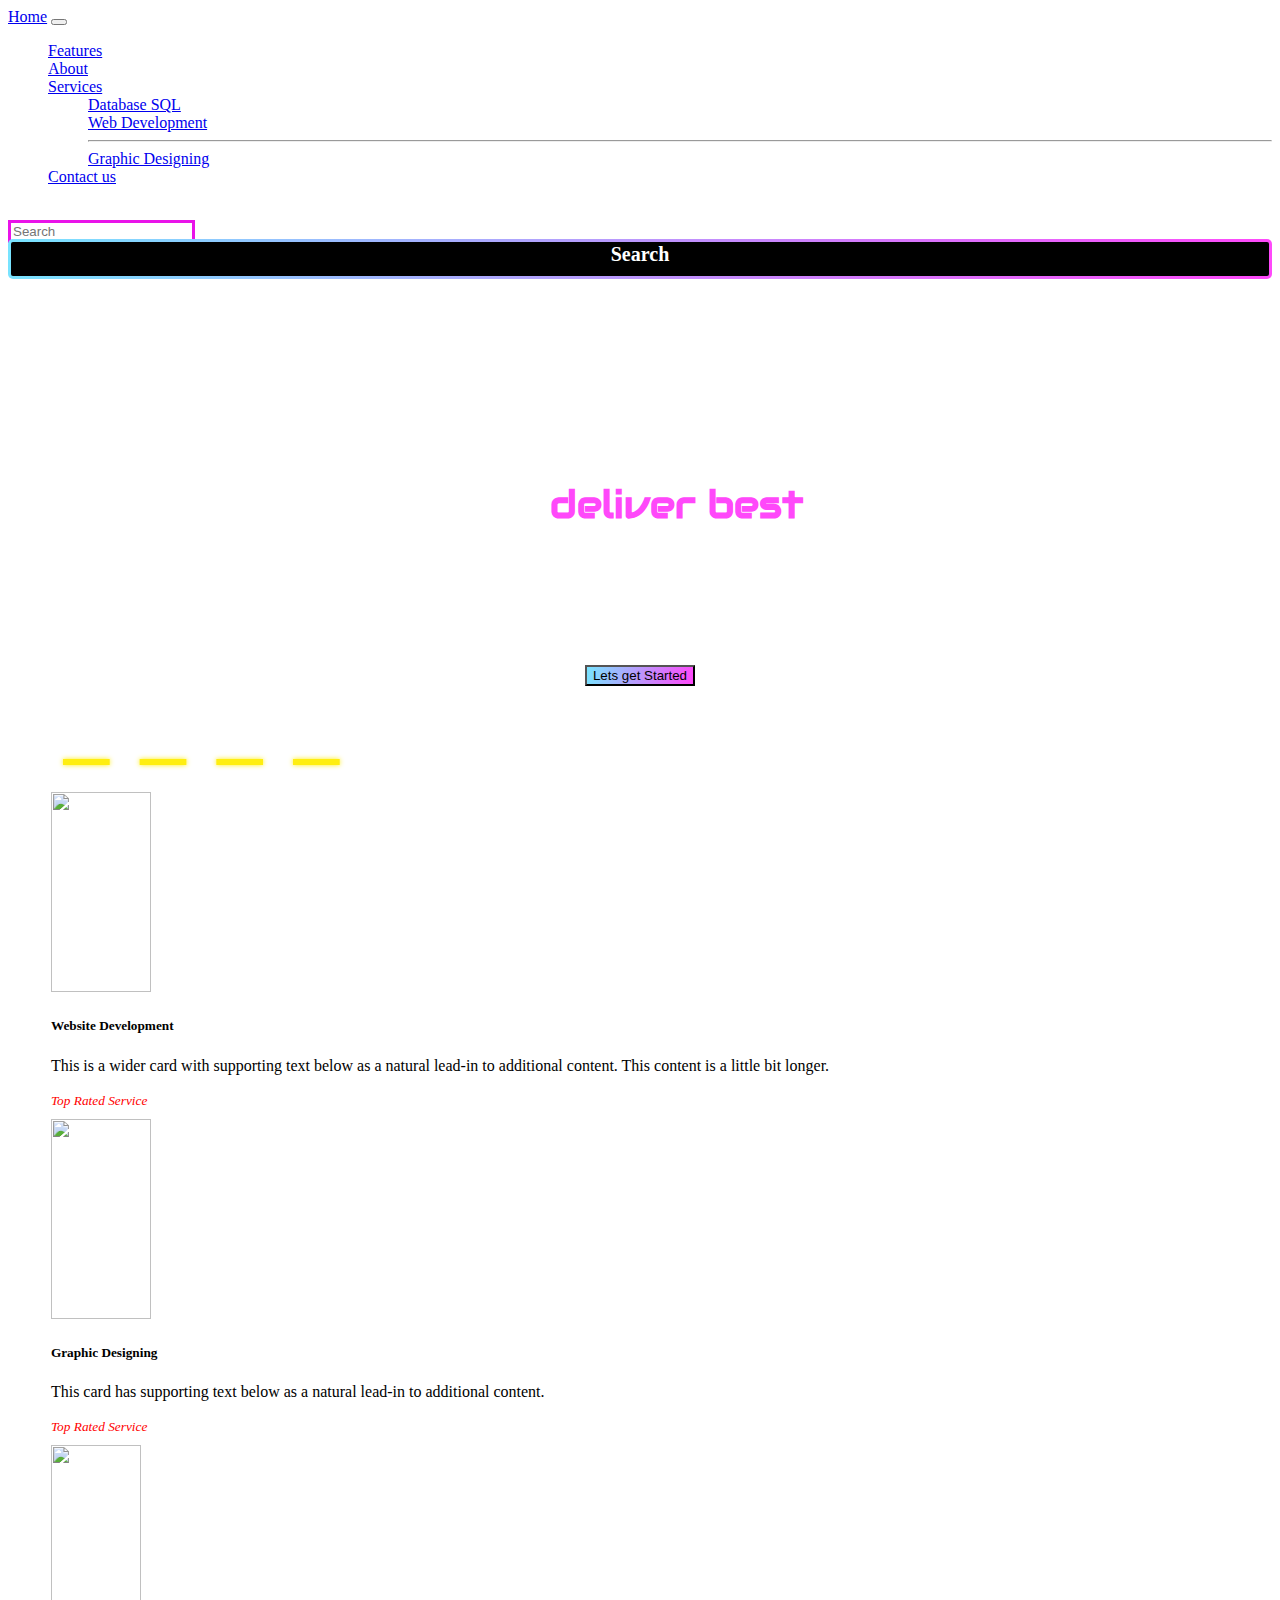
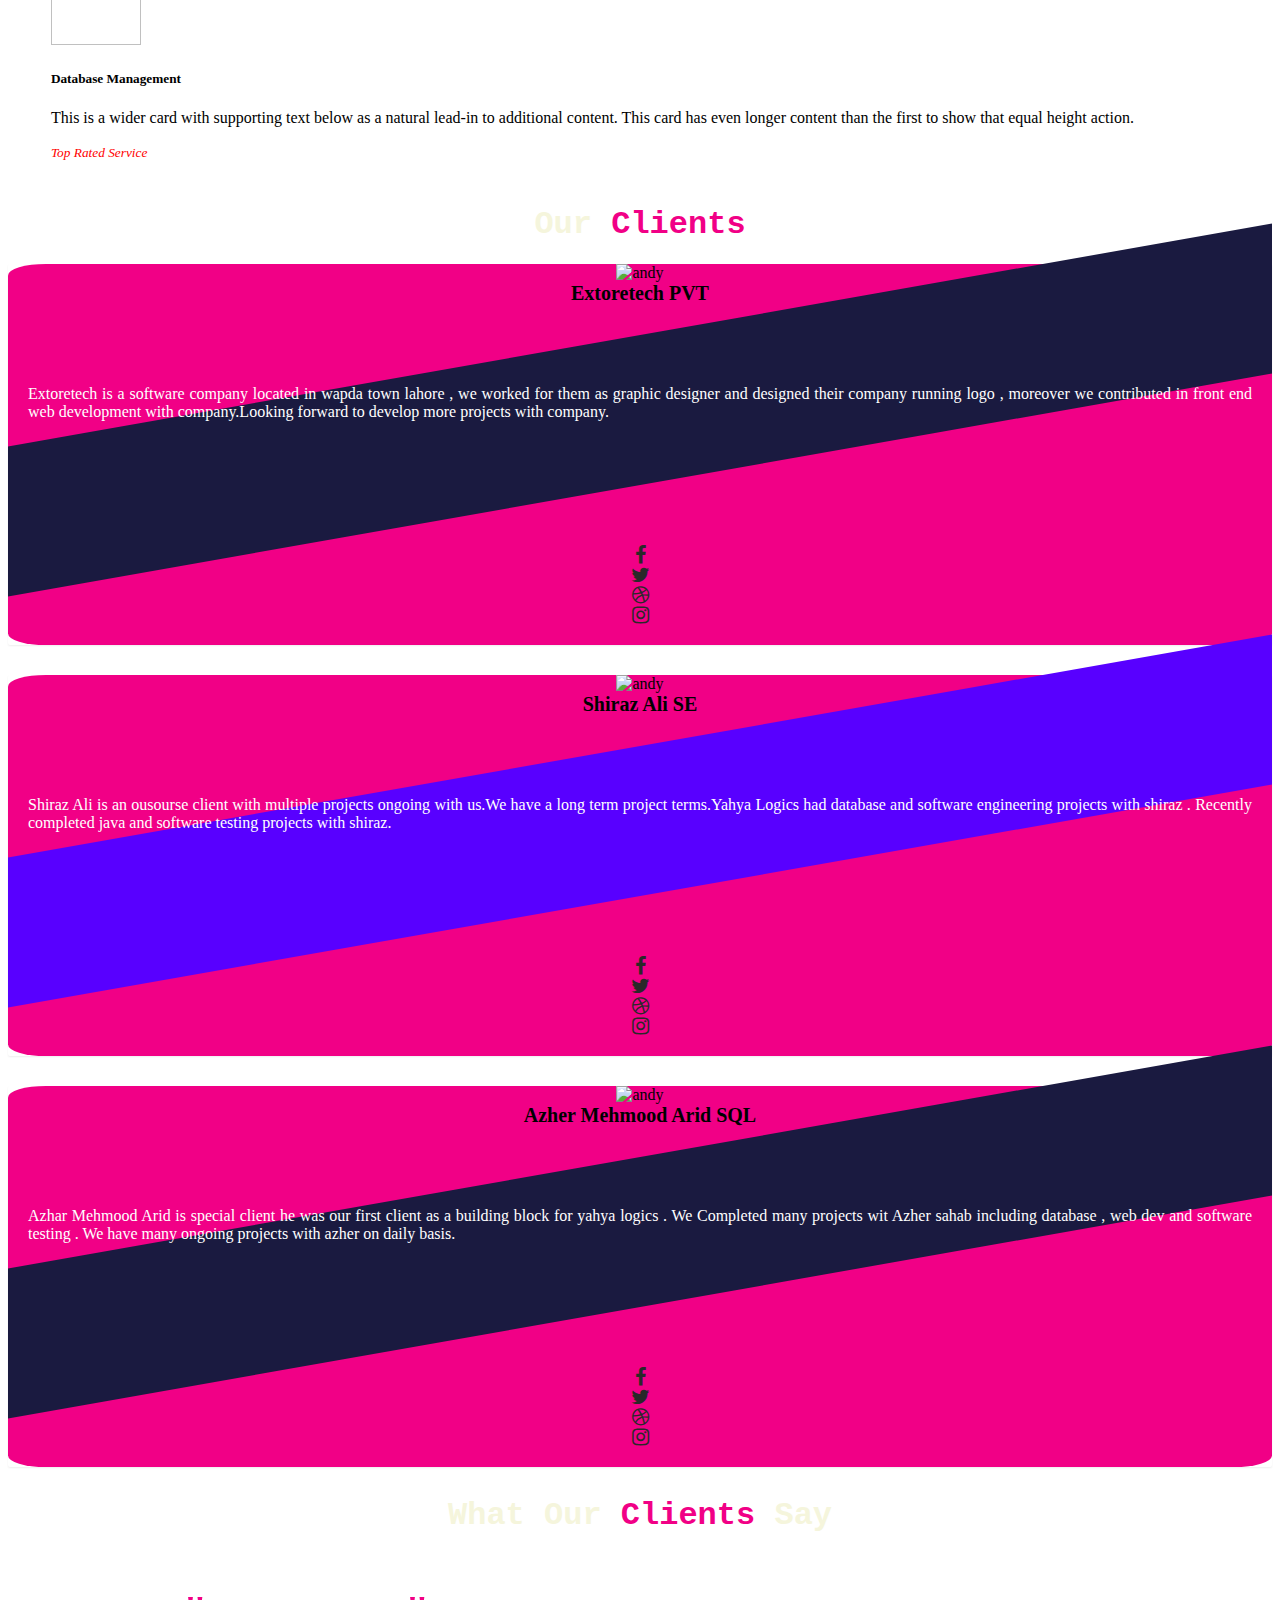
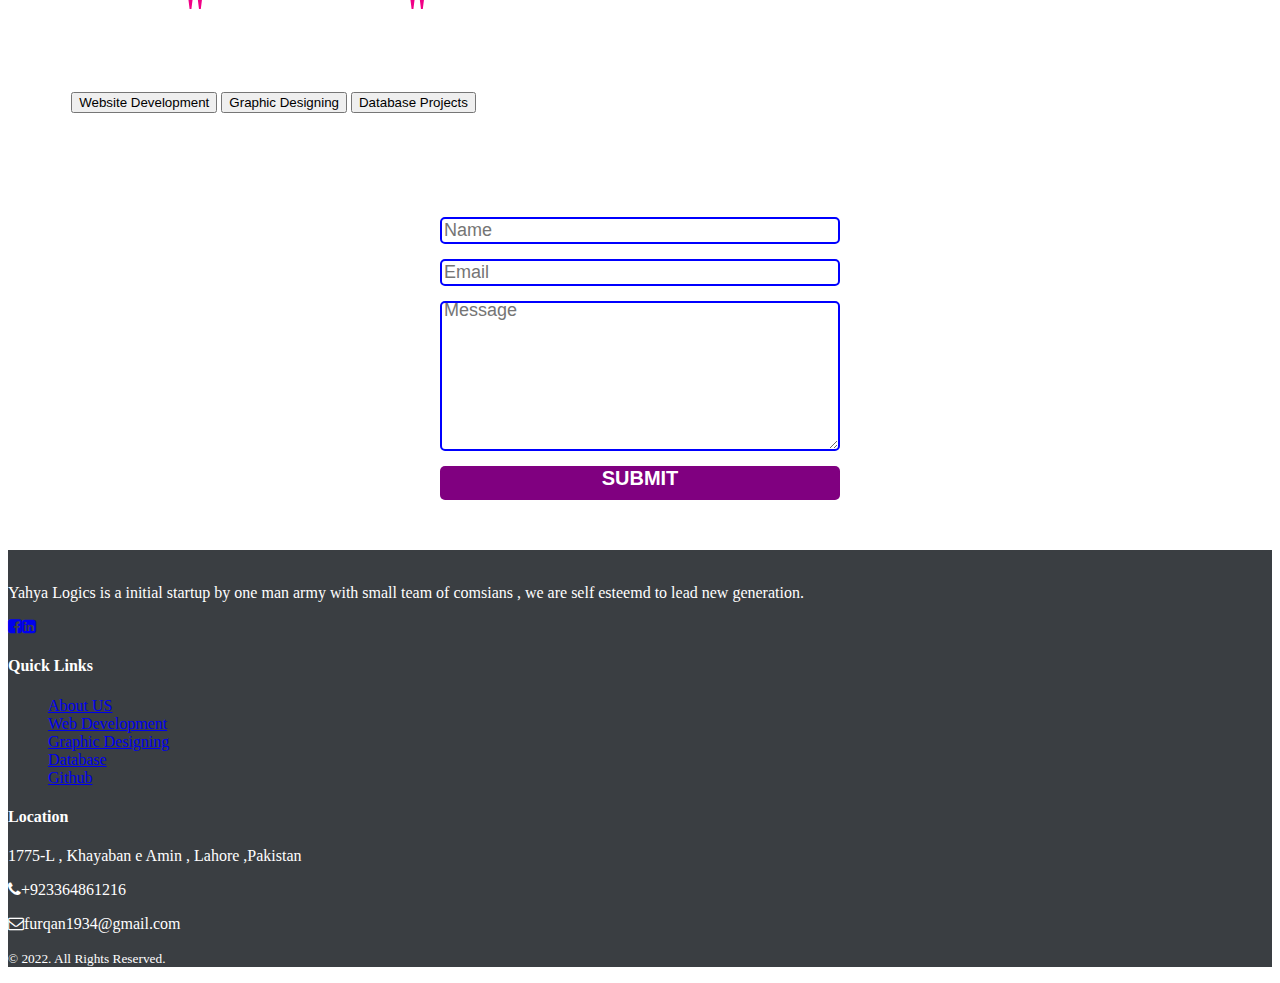
==== index.html @ c4d85b9d "Add files via upload" ====
<!DOCTYPE html>
<html lang="en">
  <head>
    <!-- Required meta tags -->
    <meta charset="utf-8" />
    <meta name="viewport" content="width=device-width, initial-scale=1" />
    <script>
      function blocker() {
        var x = document.getElementById("hide");
        var y = document.getElementById("show");
        var z = document.getElementById("showdb");
        //alert(x.style.display + y.style.display);
        
          x.style.display = "none";
        y.style.display = "block";
        z.style.display = "none";
        
        //alert(x.style.display + y.style.display);
      }
      function blockerdb() {
        var x = document.getElementById("hide");
        var y = document.getElementById("show");
        var z = document.getElementById("showdb");
        //alert(x.style.display + y.style.display);
        
          x.style.display = "none";
          y.style.display = "none";
          z.style.display = "block";
       
        
        //alert(x.style.display + y.style.display);
      }
      function show() {
        var x = document.getElementById("hide");
        var y = document.getElementById("show");
        var z = document.getElementById("showdb");
        //alert('hy')
        x.style.display = "block";
          y.style.display = "none";
          z.style.display = "none";
      }
      </script> 

    <!-- Bootstrap CSS -->
    <link
      rel="stylesheet"
      href="https://fonts.googleapis.com/css?family=Audiowide"
    />
    <link
      rel="stylesheet"
      href="https://cdnjs.cloudflare.com/ajax/libs/font-awesome/4.7.0/css/font-awesome.min.css"
    />
    <link
      rel="stylesheet"
      href="https://use.fontawesome.com/releases/v5.6.3/css/all.css"
      integrity="sha384-UHRtZLI+pbxtHCWp1t77Bi1L4ZtiqrqD80Kn4Z8NTSRyMA2Fd33n5dQ8lWUE00s/"
      crossorigin="anonymous"
    />
    <link
      href="https://cdn.jsdelivr.net/npm/bootstrap@5.1.3/dist/css/bootstrap.min.css"
      rel="stylesheet"
      integrity="sha384-1BmE4kWBq78iYhFldvKuhfTAU6auU8tT94WrHftjDbrCEXSU1oBoqyl2QvZ6jIW3"
      crossorigin="anonymous"
    />
    <link rel="stylesheet" href="style.css" />
    <title>Yahya Logics</title>
  </head>
  <body>

    <nav class="navbar navbar-expand-lg navbar-dark bg-dark">
      <div class="container-fluid">
        <a class="navbar-brand d-flex" href="index.html">Home</a>
        <button
          class="navbar-toggler"
          type="button"
          data-bs-toggle="collapse"
          data-bs-target="#navbarSupportedContent"
          aria-controls="navbarSupportedContent"
          aria-expanded="false"
          aria-label="Toggle navigation"
        >
          <span class="navbar-toggler-icon"></span>
        </button>
        <div class="collapse navbar-collapse" id="navbarSupportedContent">
          <ul class="navbar-nav me-auto mb-2 mb-lg-0">
            <li class="nav-item">
              <a class="nav-link active" aria-current="page" href="#"
                >Features</a
              >
            </li>
            <li class="nav-item">
              <a class="nav-link" href="about.html">About</a>
            </li>
            <li class="nav-item dropdown">
              <a
                class="nav-link dropdown-toggle"
                href="#"
                id="navbarDropdown"
                role="button"
                data-bs-toggle="dropdown"
                aria-expanded="false"
              >
                Services
              </a>
              <ul class="dropdown-menu" aria-labelledby="navbarDropdown">
                <li><a class="dropdown-item" href="database.html">Database SQL</a></li>
                <li><a class="dropdown-item" href="websitedev.html">Web Development</a></li>
                <li><hr class="dropdown-divider" /></li>
                <li><a class="dropdown-item" href="graphicdesigning.html">Graphic Designing</a></li>
              </ul>
            </li>
            <li class="nav-item">
              <a class="nav-link" href="#">Contact us</a>
            </li>
            <img class="logo" src="images/logoweb.png" alt="" />
          </ul>

          <form class="d-flex">
            <input
              class="form-control me-2 searchbar"
              type="search"
              placeholder="Search"
              aria-label="Search"
            />
            <button class="btn button" type="submit">Search</button>
          </form>
        </div>
      </div>
    </nav>
    <div class="content">
      <img src="images/yahya.png" alt="" class="pic" />
      <div class="text">
        <h1>
          We try best, and we make sure <br />
          we <span class="deliver">deliver best</span>
        </h1>
        <br />
        <p>
          Yahya Logics is a initial startup by one man army with small team of
          comsians ,<br />
          we are self esteemd to lead new generation.
        </p>
        <button class="btn butbor" type="button">Lets get Started</button>
      </div>
    </div>
    <div>
      <ul class="icons">
        <li class="icon">
          <a class="aa" href="https://twitter.com/iamyahyarasool">
            <i class="fab fa-twitter"></i>
          </a>
        </li>
        <li class="icon">
          <a class="aa" href="https://github.com/yahmandev">
            <i class="fab fa-github"></i>
          </a>
        </li>
        <li class="icon">
          <a class="aa" href="https://www.linkedin.com/in/furqan-rasool-yahya-404190237/">
            <i class="fab fa-linkedin"></i>
          </a>
        </li>
        <li class="icon">
          <a class="aa" href="https://api.whatsapp.com/send?phone=+923364861216">
            <i class="fab fa-whatsapp"></i>
          </a>
        </li>
      </ul>
    </div>
    <div class="row row-cols-1 row-cols-md-3 g-4 fixcard">
      <div class="col">
        <div class="card h-100  serve">
          <img
            src="images/web-black.png"
            class="card-img-top"
            width="100"
            height="200"
          />
          <div class="card-body">
            <h5 class="card-title">Website Development</h5>
            <p class="card-text">
              This is a wider card with supporting text below as a natural
              lead-in to additional content. This content is a little bit
              longer.
            </p>
          </div>
          <div class="card-footer">
            <small class="text-muted "><i class="rated">Top Rated Service</i></small>
          </div>
        </div>
      </div>
      <div class="col">
        <div class="card h-100 serve">
          <img
            src="images/graphicdesigning.png"
            class="card-img-top"
            width="100"
            height="200"
          />
          <div class="card-body">
            <h5 class="card-title">Graphic Designing</h5>
            <p class="card-text">
              This card has supporting text below as a natural lead-in to
              additional content.
            </p>
          </div>
          <div class="card-footer">
            <small class="text-muted "><i class="rated">Top Rated Service</i></small>
          </div>
        </div>
      </div>
      <div class="col">
        <div class="card h-100 serve">
          <img
            src="images/database.png"
            class="card-img-top"
            width="90"
            height="200"
          />
          <div class="card-body">
            <h5 class="card-title">Database Management</h5>
            <p class="card-text">
              This is a wider card with supporting text below as a natural
              lead-in to additional content. This card has even longer content
              than the first to show that equal height action.
            </p>
          </div>
          <div class="card-footer">
            <small class="text-muted "><i class="rated">Top Rated Service</i></small>
          </div>
        </div>
      </div>
    </div>
    <br>
    <h1 class="heading">Our <b class="headsub">Clients</b></h1>
    <div class="container">
      <div class="row">
        <div class="col-md-4">
          <div class="widget-container">
            <div class="widget">
              <div class="profile-card">
                <div class="card-header">
                  <div class="header-avatar">
                    <img
                      src="images/extore.png"
                      alt="andy"
                     class = "imgclients"
                    />
                  </div>
                  <div class="header-name"><b>Extoretech PVT</b></div>
                </div>
                <div class="card-body bg-warning">
                  <div class="body-description">
                    Extoretech is a software company located in wapda town lahore , we worked for them as graphic designer and designed their company running logo , moreover we contributed in front end web development with company.Looking forward to develop more projects with company.
                  </div>
                </div>
                <div class="card-footer">
                  <div class="footer-social">
                    <div class="row">
                      <div class="col-xs-3">
                        <a href="">
                          <i class="fa fa-facebook"></i>
                        </a>
                      </div>
                      <div class="col-xs-3">
                        <a href="">
                          <i class="fa fa-twitter"></i>
                        </a>
                      </div>
                      <div class="col-xs-3">
                        <a href="">
                          <i class="fa fa-dribbble"></i>
                        </a>
                      </div>
                      <div class="col-xs-3">
                        <a href="">
                          <i class="fa fa-instagram"></i>
                        </a>
                      </div>
                    </div>
                  </div>
                </div>
              </div>
            </div>
          </div>
        </div>
        <div class="col-md-4">
          <div class="widget-container">
            <div class="widget">
              <div class="profile-card">
                <div class="card-header">
                  <div class="header-avatar">
                    <img
                      src="images/shiraz.png"
                      alt="andy"
                     class = "imgclients"
                    />
                  </div>
                  <div class="header-name"><b>Shiraz Ali SE</b></div>
                </div>
                <div class="card-body bg-primary">
                  <div class="body-description">
                    Shiraz Ali is an ousourse client with multiple projects ongoing with us.We have a long term project terms.Yahya Logics had database and software engineering projects with shiraz . Recently completed java and software testing projects with shiraz.
                  </div>
                </div>
                <div class="card-footer">
                  <div class="footer-social">
                    <div class="row">
                      <div class="col-xs-3">
                        <a href="">
                          <i class="fa fa-facebook"></i>
                        </a>
                      </div>
                      <div class="col-xs-3">
                        <a href="">
                          <i class="fa fa-twitter"></i>
                        </a>
                      </div>
                      <div class="col-xs-3">
                        <a href="">
                          <i class="fa fa-dribbble"></i>
                        </a>
                      </div>
                      <div class="col-xs-3">
                        <a href="">
                          <i class="fa fa-instagram"></i>
                        </a>
                      </div>
                    </div>
                  </div>
                </div>
              </div>
            </div>
          </div>
        </div>
        <div class="col-md-4">
          <div class="widget-container">
            <div class="widget">
              <div class="profile-card">
                <div class="card-header">
                  <div class="header-avatar">
                    <img
                      src="images/azher.png"
                      alt="andy"
                     class = "imgclients"
                    />
                  </div>
                  <div class="header-name"><b>Azher Mehmood Arid SQL</b></div>
                </div>
                <div class="card-body bg-info">
                  <div class="body-description">
                    Azhar Mehmood Arid is special client he was our first client as a building block for yahya logics . We Completed many projects wit Azher sahab including database , web dev and software testing . We have many ongoing projects with azher on daily basis.
                  </div>
                </div>
                <div class="card-footer">
                  <div class="footer-social">
                    <div class="row">
                      <div class="col-xs-3">
                        <a href="">
                          <i class="fa fa-facebook"></i>
                        </a>
                      </div>
                      <div class="col-xs-3">
                        <a href="">
                          <i class="fa fa-twitter"></i>
                        </a>
                      </div>
                      <div class="col-xs-3">
                        <a href="">
                          <i class="fa fa-dribbble"></i>
                        </a>
                      </div>
                      <div class="col-xs-3">
                        <a href="">
                          <i class="fa fa-instagram"></i>
                        </a>
                      </div>
                    </div>
                  </div>
                </div>
              </div>
            </div>
          </div>
        </div>
      </div>
    </div>
    <h1 class="heading">What Our <b class="headsub">Clients</b> Say</h1>
    <div class="remarks">
      <p >"<b> <span id="spin"></span></b>"</p>
    </div>
    <div class="btn-group jscss" role="group" aria-label="Basic outlined example">
      <button  type="button"  onclick="show();" class="btn btn-outline-primary">Website Development</button>
      <button  type="button" onclick="blocker();" class="btn btn-outline-primary graphic-btn">Graphic Designing</button>
      <button type="button"  onclick="blockerdb();" class="btn btn-outline-primary db-btn">Database Projects</button>
    </div>
    <br>
    <br>
    <div id = "hide" style='display:block;margin-left: 30%;'>
      <a href="websitedev.html"> <img class = "jselector" src="images/webdesign.jpg" alt="" width="200"></a>
     
    </div>
    <div id ='show' style='display:none; color:white;margin-left: 30%;'>
      <a href="graphicdesigning.html"> <img class = "jselector" src="images/graphicjs.jpeg" alt="" width="200"></a>
    </div>
    <div id ='showdb' style='display:none; color:white;margin-left: 30%;'>
      <a href="database.html"><img class = "jselector" src="images/dbjs.jpg" alt="" width="200"></a>
      
    </div>
    <div class="contact">
      <form class = "contactusform" action="https://formspree.io/f/xeqnzvey"
      method="POST" style="padding-top: -50%;">       
        
        <input name="name" type="text" class="feedback-input" placeholder="Name" />   
        <input name="email" type="email" class="feedback-input" placeholder="Email" />
        <textarea name="message" class="feedback-input" placeholder="Message"></textarea>
        <input type="submit" value="SUBMIT"/>
      </form>
    
    </div>
    <div class="mt-5 pt-5 pb-5 footer">
      <div class="container">
        <div class="row">
          <div class="col-lg-5 col-xs-12 about-company">
            <img  src="images/logoweb.png" alt="" width="300" />
            <p class="pr-5 text-white-50">Yahya Logics is a initial startup by one man army with small team of comsians ,
              we are self esteemd to lead new generation. </p>
            <p><a href="#"><i class="fa fa-facebook-square mr-1"></i></a><a href="#"><i class="fa fa-linkedin-square"></i></a></p>
          </div>
          <div class="col-lg-3 col-xs-12 links">
            <h4 class="mt-lg-0 mt-sm-3">Quick Links</h4>
              <ul class="m-0 p-0">
                <li> <a href="about.html">About US</a></li>
                <li> <a href="websitedev.html">Web Development</a></li>
                <li> <a href="graphicdesigning.html">Graphic Designing</a></li>
                <li><a href="database.html">Database</a></li>
                <li> <a href="https://github.com/yahmandev">Github</a></li>
              
              </ul>
          </div>
          <div class="col-lg-4 col-xs-12 location">
            <h4 class="mt-lg-0 mt-sm-4">Location</h4>
            <p>1775-L , Khayaban e Amin , Lahore ,Pakistan</p>
            <p class="mb-0"><i class="fa fa-phone mr-3"></i>+923364861216</p>
            <p><i class="fa fa-envelope-o mr-3"></i>furqan1934@gmail.com</p>
          </div>
        </div>
        <div class="row mt-5">
          <div class="col copyright">
            <p class=""><small class="text-white-50">© 2022. All Rights Reserved.</small></p>
          </div>
        </div>
      </div>
      </div>
   
    
    <!-- Optional JavaScript; choose one of the two! -->

    <!-- Option 1: Bootstrap Bundle with Popper -->
    <script
      src="https://cdn.jsdelivr.net/npm/bootstrap@5.1.3/dist/js/bootstrap.bundle.min.js"
      integrity="sha384-ka7Sk0Gln4gmtz2MlQnikT1wXgYsOg+OMhuP+IlRH9sENBO0LRn5q+8nbTov4+1p"
      crossorigin="anonymous"
    ></script>

    <!-- Option 2: Separate Popper and Bootstrap JS -->
    <!--
    <script src="https://cdn.jsdelivr.net/npm/@popperjs/core@2.10.2/dist/umd/popper.min.js" integrity="sha384-7+zCNj/IqJ95wo16oMtfsKbZ9ccEh31eOz1HGyDuCQ6wgnyJNSYdrPa03rtR1zdB" crossorigin="anonymous"></script>
    <script src="https://cdn.jsdelivr.net/npm/bootstrap@5.1.3/dist/js/bootstrap.min.js" integrity="sha384-QJHtvGhmr9XOIpI6YVutG+2QOK9T+ZnN4kzFN1RtK3zEFEIsxhlmWl5/YESvpZ13" crossorigin="anonymous"></script>
    -->
  </body>
</html>
---- style.css ----
body {
    background-image: url('images/space.jpg');
    
    
}
.fixcard{
    width: 90%;
    margin-left: 3%;
}
.pic{
    width: 25%;
    float: right;
}
.logo{
    width: 18%;
    margin-left: 10%;
}
.searchbar{
    border: 3px solid rgb(233, 19, 233);
}
button.button {
    
    font-family: 'Avenir Next';
    color: white;
    box-shadow: 0 0 6px 0 rgba(157, 96, 212, 0.5);
    border: solid 3px transparent;
    background-image: linear-gradient(rgba(255, 255, 255, 0), rgba(255, 255, 255, 0)), linear-gradient(101deg, #78e4ff, #ff48fa);
    background-origin: border-box;
    background-clip: content-box, border-box;
    box-shadow: 2px 1000px 1px rgb(0, 0, 0) inset;
  }
  .butbor{
    background-image: linear-gradient(rgba(255, 255, 255, 0), rgba(255, 255, 255, 0)), linear-gradient(101deg, #78e4ff, #ff48fa);
  }
  
  button.button:hover {
    box-shadow: none;
    color: white;
  }
  .text{
     text-align: center;
     padding-top: 10%;
      color: white;
      font-family: "Audiowide", sans-serif;
      font-size: larger;
  }
  .deliver{
      color:#ff48fa
  }
  p{
      font-family: cursive;
  }
  .icons{

    display: flex;
   
  }
.icon{
    list-style: none;
    margin: 0 15px;
  }
  .aa{
   
   
  
    text-align: center;
  

 
    font-size: 60px;
   
    transition: .5s;
    color: #ffee10;

  text-shadow: 0 0 5px #ffee10;
  }
  .heading{
    text-align: center;
    font-family: "Lucida Console", "Courier New", monospace;
    color: beige;
  }
  .headsub{
    color:#F10086;
    font-family: "Lucida Console", "Courier New", monospace;
  }


.widget-container {
    -webkit-border-radius: 2px;
    -webkit-background-clip: padding-box;
    -moz-border-radius: 2px;
    -moz-background-clip: padding;
    border-radius: 2px;
    background-clip: padding-box;
    -webkit-box-shadow: 0 1px 2px rgba(0, 0, 0, .07);
    -moz-box-shadow: 0 1px 2px rgba(0, 0, 0, .07);
    box-shadow: 0 1px 2px rgba(0, 0, 0, .07);
    margin-bottom: 30px
}

.widget-container .widget {
    margin-bottom: 0
}

.widget-container>.row {
    margin-right: 0 !important;
    margin-left: 0 !important
}

.widget-container>.row>[class*="col-"] {
    padding-left: 0 !important;
    padding-right: 0 !important
}

.widget {
    -webkit-border-radius: 2px;
    -webkit-background-clip: padding-box;
    -moz-border-radius: 2px;
    -moz-background-clip: padding;
    border-radius: 2px;
    background-clip: padding-box;
    background-color:#F10086;
    font-weight: 300;
    margin-bottom: 30px;
    vertical-align: middle;
    max-height: 10%;
    border-radius: 3%;
}

.widget .row {
    font-size: 0;
    margin-left: 0;
    margin-right: 0
}

.widget .row:before {
    display: none
}

.widget .row .col {
    font-size: 11px;
    
}

.widget .row .col:first-child {
    -webkit-border-radius: 2px 0 0 2px;
    -webkit-background-clip: padding-box;
    -moz-border-radius: 2px 0 0 2px;
    -moz-background-clip: padding;
    border-radius: 2px 0 0 2px;
    background-clip: padding-box
}

.widget .row .col:last-child {
    -webkit-border-radius: 0 2px 2px 0;
    -webkit-background-clip: padding-box;
    -moz-border-radius: 0 2px 2px 0;
    -moz-background-clip: padding;
    border-radius: 0 2px 2px 0;
    background-clip: padding-box
}

.widget .col {
    display: inline-block;
    vertical-align: top
}

.widget [class*=col-] {
    font-size: 11px;
    margin: 0;
    padding: 0
}

.widget .widget-stat {
    position: absolute
}

.widget .widget-stat.top {
    top: 7px
}

.widget .widget-stat.right {
    right: 10px
}

.widget .widget-stat.left {
    left: 10px
}

.widget .widget-stat.bottom {
    bottom: 7px
}

.widget .widget-stat strong,
.widget .widget-stat span,
.widget .widget-stat i,
.widget .widget-stat div {
    vertical-align: top
}

.widget .progress {
    margin-bottom: 0
}

.profile-card .card-header .header-avatar {
    text-align: center;
    
}


.profile-card .card-header .header-name {
    font-size: 20px;
    font-weight: 400;
    text-align: center
}

.profile-card .card-body {
    -webkit-transform: skew(0deg, -10deg);
    -moz-transform: skew(0deg, -10deg);
    -o-transform: skew(0deg, -10deg);
    -ms-transform: skew(0deg, -10deg);
    transform: skew(0deg, -10deg);
    margin-top: 30px;
    min-height: 50px;
    padding: 50px 20px
}

.profile-card .card-body .body-description {
    -webkit-transform: skew(0deg, 10deg);
    -moz-transform: skew(0deg, 10deg);
    -o-transform: skew(0deg, 10deg);
    -ms-transform: skew(0deg, 10deg);
    transform: skew(0deg, 10deg);
    color: #fff;
    font-size: 16px;
    font-family: cursive;
    text-align: justify;
}

.profile-card .card-footer {
    margin-top: 50px;
    padding: 10px 0 20px
}

.profile-card .card-footer .footer-social {
    text-align: center
}

.profile-card .card-footer .footer-social .row {
    margin: 0
}

.profile-card .card-footer .footer-social i {
    color: #292929;
    font-size: 20px
}

.bg-primary {
    background-color: #5800FF !important;
    color: #fff !important
}

.bg-success {
  background-color: #000877 !important;
    color: #fff !important
}

.bg-info {
  background-color:  #1A1A40 !important;
    color: #fff !important
}
.serve{
  border: 5px solid white;
  border-radius: 4%;
}
.bg-warning {
    background-color: #1A1A40 !important;
    color: #fff !important
}

.bg-danger {
    background-color: #cd4237 !important;
    color: #fff !important
}

.bg-inverse {
    background-color: #fefefe !important;
    color: #292929 !important
}

.bg-white {
    background-color: #fff !important;
    color: #292929 !important
}

.bg-transparent {
    background-color: transparent !important
}

.bg-body {
    background-color: #f1f3f2 !important
}

.bg-highlight {
    background-color: #ff8
}

.bg-default-darker {
    background-color: #212121
}
.imgclients{
  width: 80%;
}
.rated {
  color: red;
}
.remarks{
  width: 70%;
  align-items: center;
  margin-left: 14%;
  color: #F10086;
  font-size: 50px;
}
#spin {
  color:rgb(255, 255, 255);
  text-align: center;
  font-size: 50%;

}
#spin:after {
  content:"YAHYA LOGICS";
  animation: spin 10s linear infinite;
}
@keyframes spin {
  0% { content:"Yahya Logics is name of excellence and deliver projects to their customers on time. -Shiraz Ali";}
  50% { content: "Yahya Bhai provides projects delivery on best reasonable price and with quality work -Azher Mehmood";}
  90% { content: "Yahya is hidden graphic designer and motivated coder as well , he gives his best -Extoretech";}
}
.jscss{
    padding-left: 5%;
}
.jselector{
    border-radius: 30%;
}
.contactusform { max-width:400px; margin:50px auto; }

.feedback-input {
  color:white;
  font-family: Helvetica, Arial, sans-serif;
  font-weight:500;
  font-size: 18px;
  border-radius: 5px;
  line-height: 10px;
  background-color: white;
  border:2px solid blue;
  transition: all 0.3s;

  margin-bottom: 15px;
  width:100%;
  box-sizing: border-box;
  outline:0;
}

.feedback-input:focus { border:2px solid #ff00ea; }

textarea {
  height: 150px;
  line-height: 150%;
  resize:vertical;
}

[type="submit"] {
  font-family: 'Montserrat', Arial, Helvetica, sans-serif;
  width: 100%;
  background: purple;
  border-radius:5px;
  border:0;
  cursor:pointer;
  color:white;
  font-size:20px;

  padding-bottom:10px;
  transition: all 0.3s;
  margin-top:-4px;
  font-weight:700;
}
[type="submit"]:hover { background:rgb(211, 109, 211); }

.footer{
    background: #3a3e42;
    color:white;
    

    
    
  }
  li{
      list-style: none;
  }
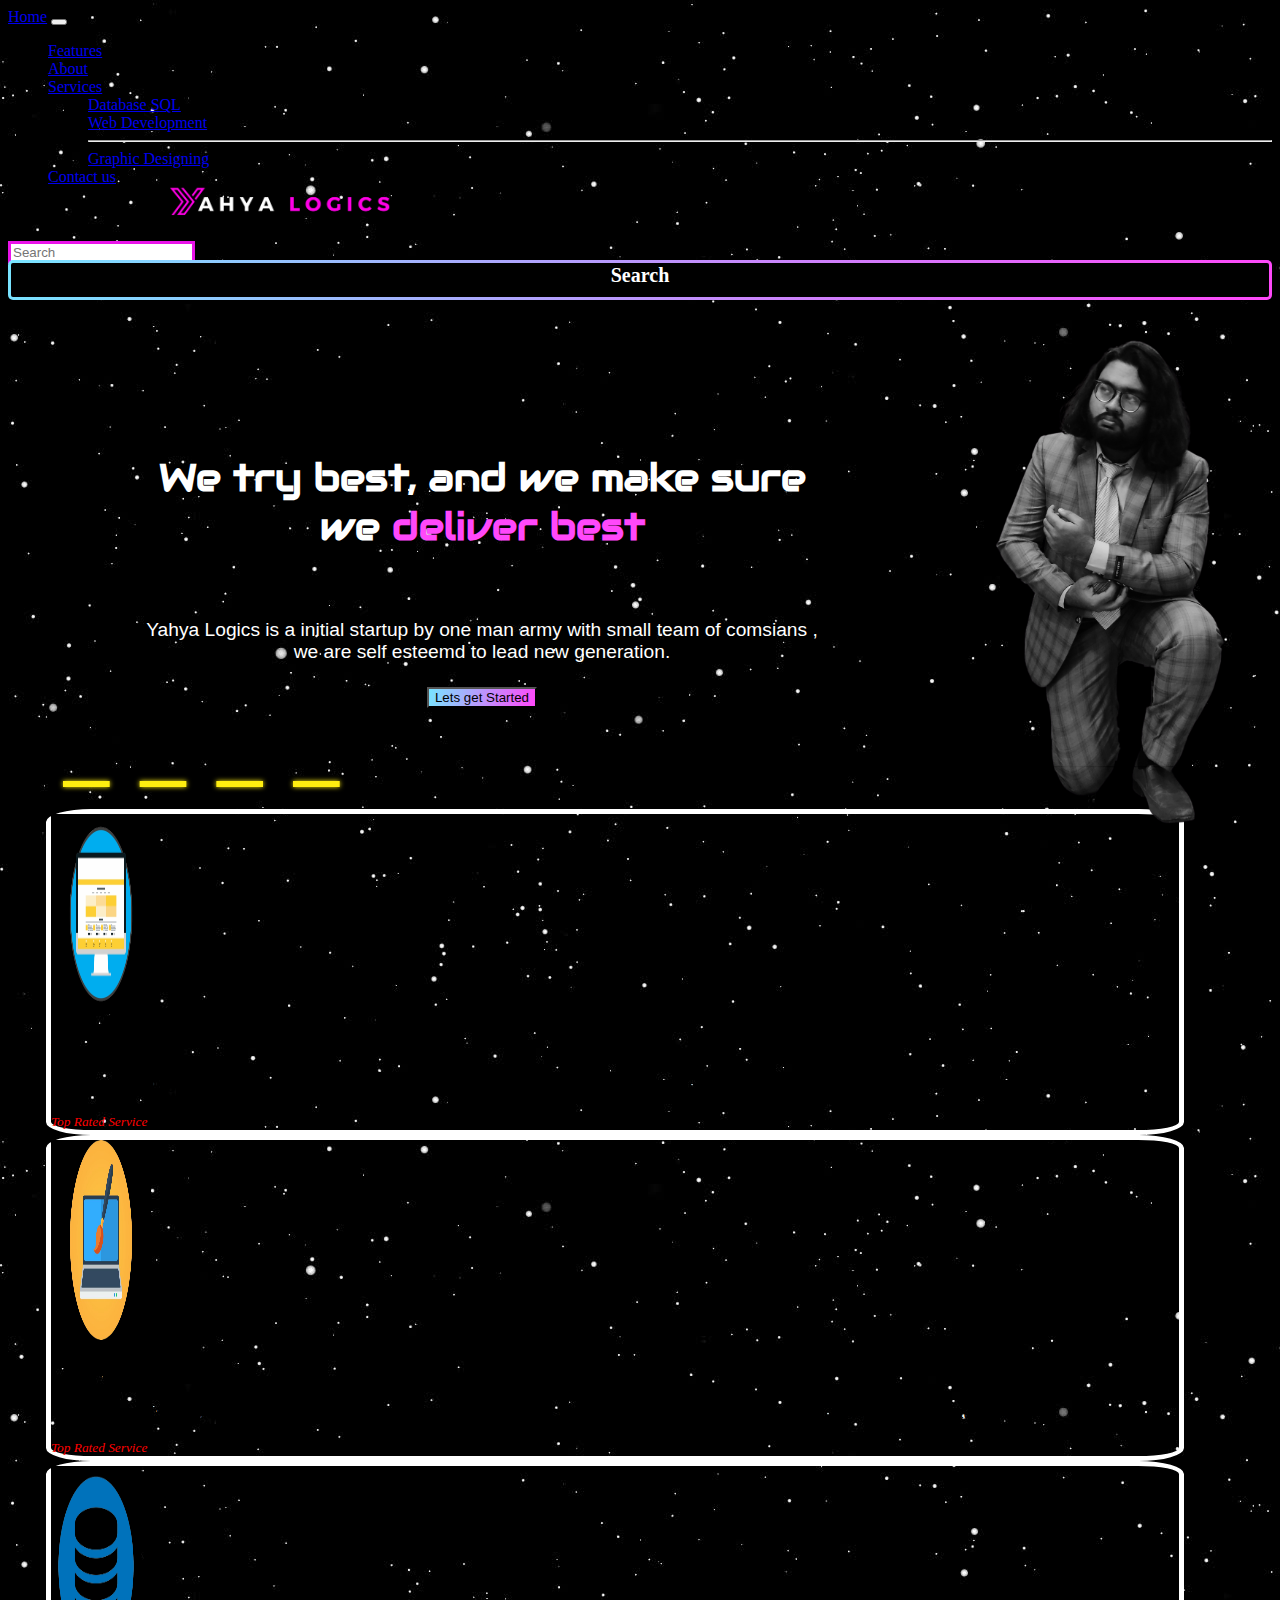
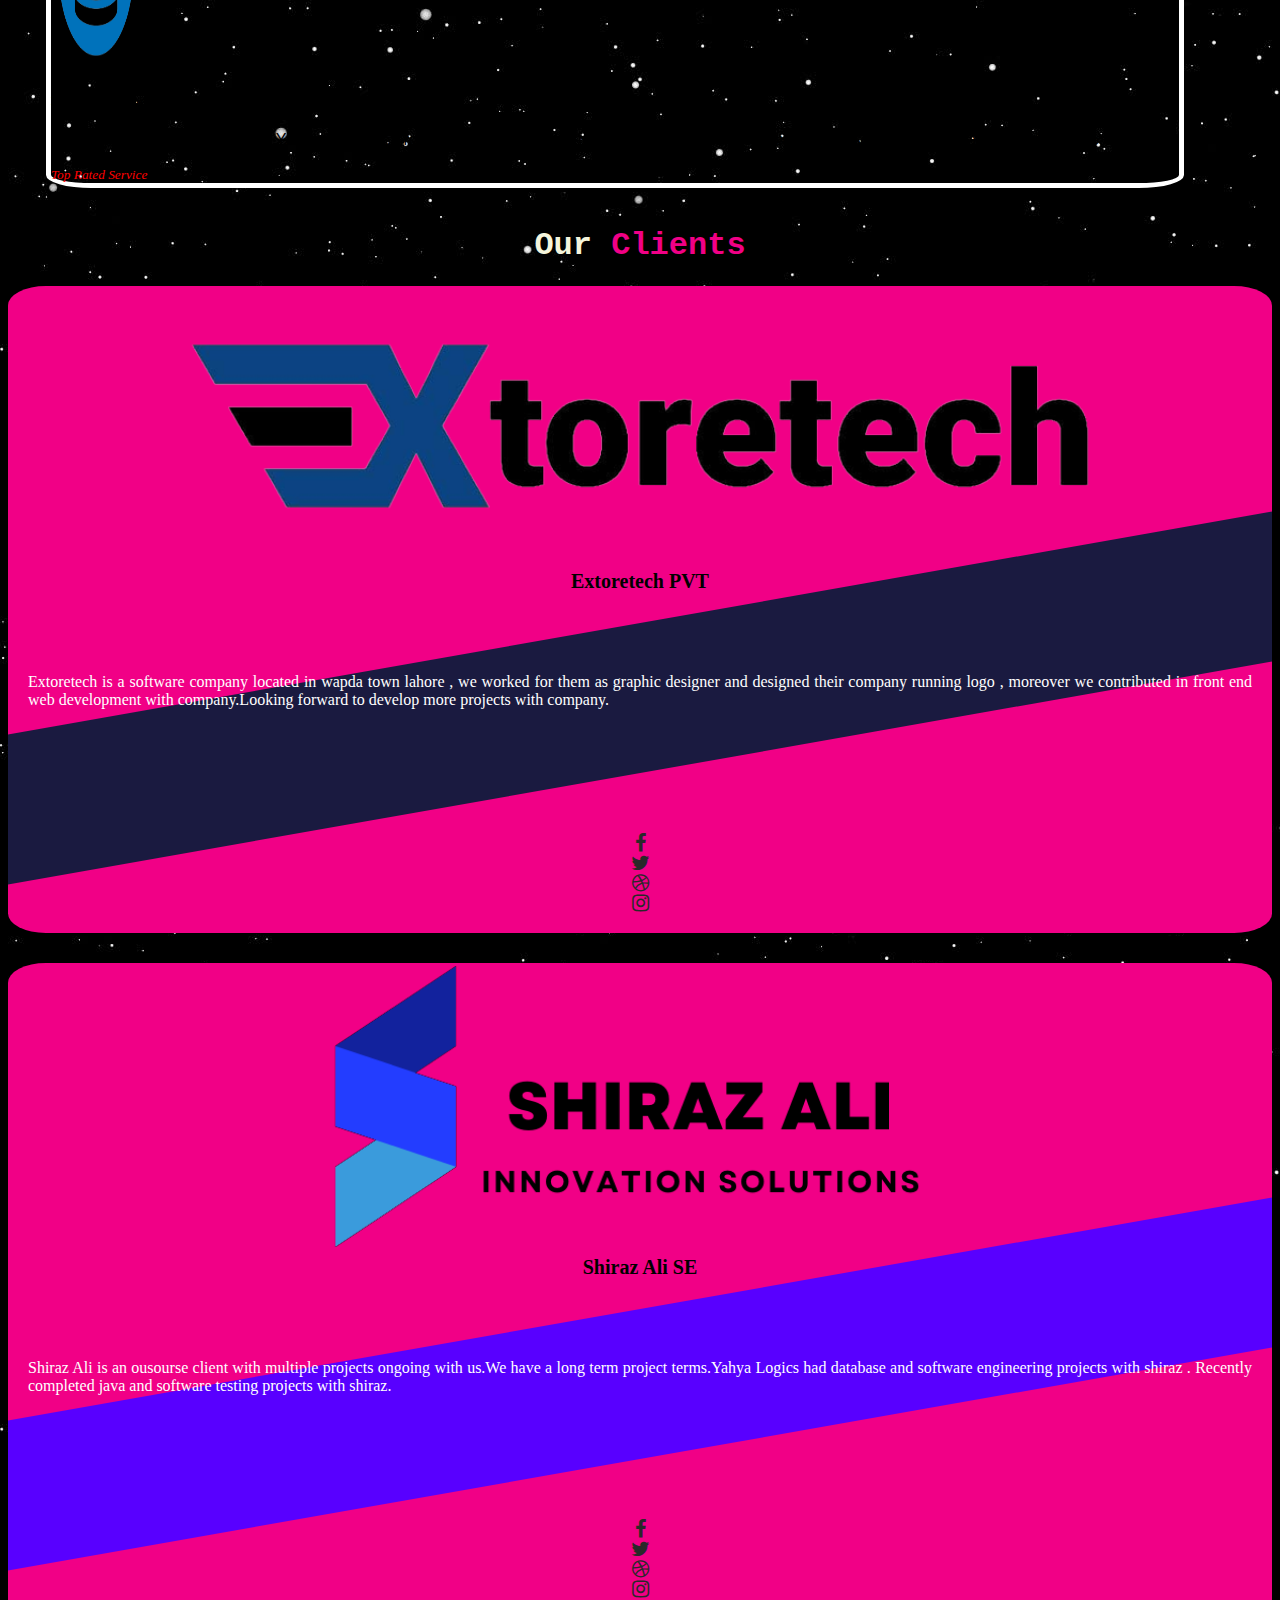
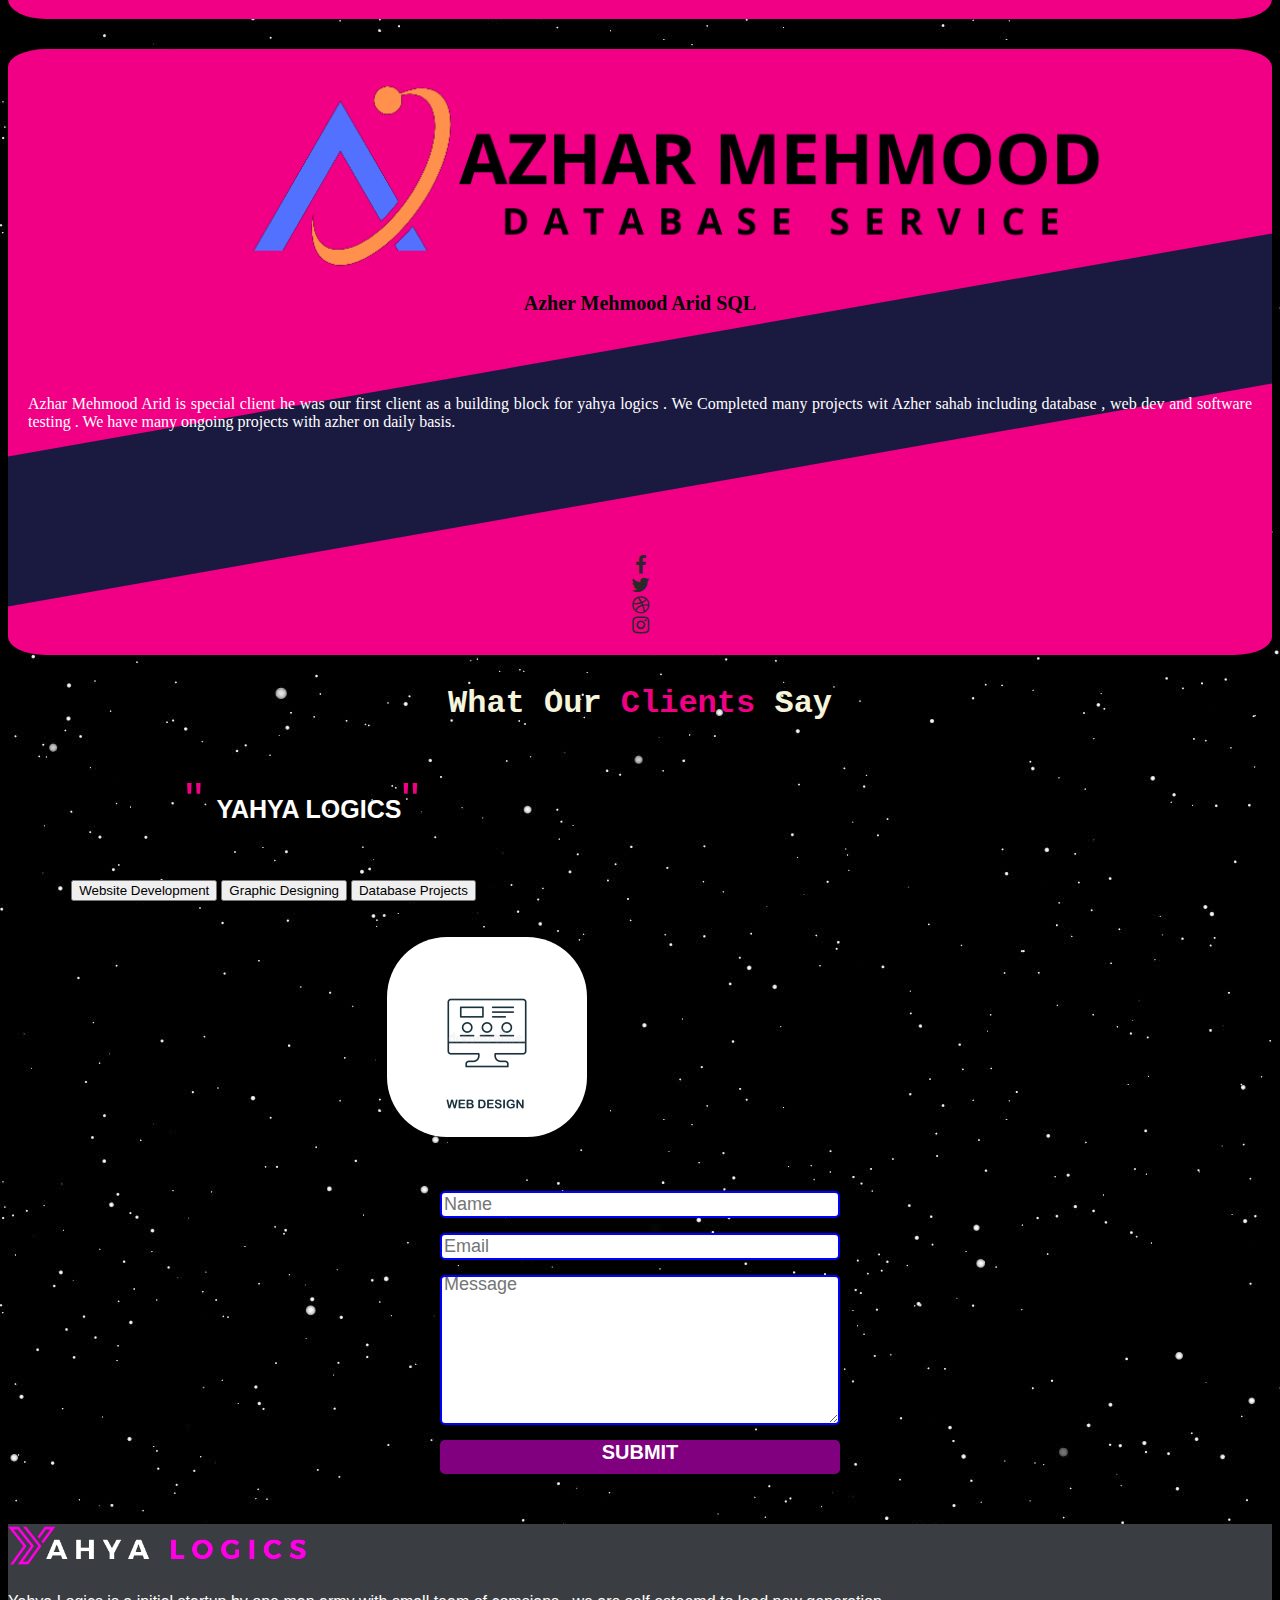
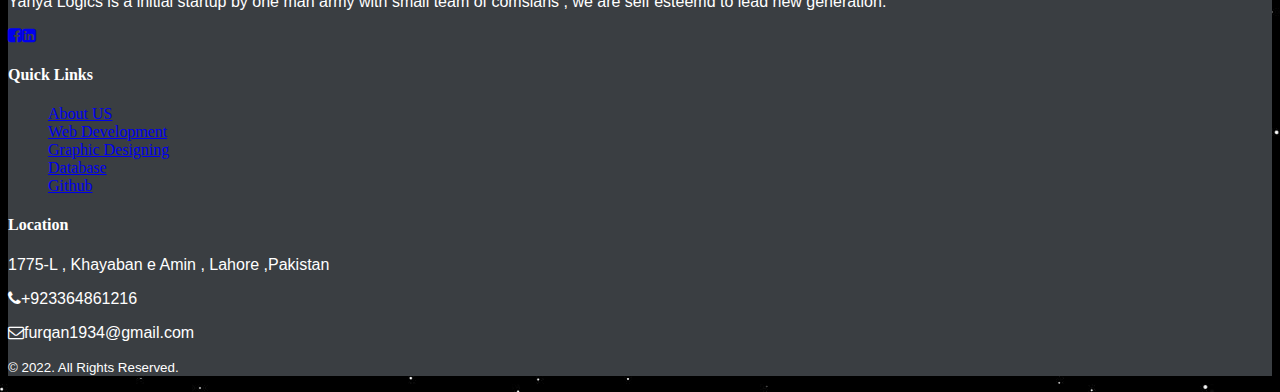
==== commit df639c41: "Update index.html" ====
--- a/index.html
+++ b/index.html
@@ -179,9 +179,7 @@
           <div class="card-body">
             <h5 class="card-title">Website Development</h5>
             <p class="card-text">
-              This is a wider card with supporting text below as a natural
-              lead-in to additional content. This content is a little bit
-              longer.
+             Yahya Logics Provide web services with best reasonable price and upto client satisfaction with full documentation of system.
             </p>
           </div>
           <div class="card-footer">
@@ -200,8 +198,7 @@
           <div class="card-body">
             <h5 class="card-title">Graphic Designing</h5>
             <p class="card-text">
-              This card has supporting text below as a natural lead-in to
-              additional content.
+              Yahya Logics has a expert team of graphic designer and a well known chief head moiz rasheed often known for his adobe illustrator skills.
             </p>
           </div>
           <div class="card-footer">
@@ -220,9 +217,7 @@
           <div class="card-body">
             <h5 class="card-title">Database Management</h5>
             <p class="card-text">
-              This is a wider card with supporting text below as a natural
-              lead-in to additional content. This card has even longer content
-              than the first to show that equal height action.
+              Database is one of expertise of Yahya logics we provide database implementation with full report and diagrams also.Our Chief Head Nabeel Amer leads here.
             </p>
           </div>
           <div class="card-footer">
--- a/style.css
+++ b/style.css
@@ -48,7 +48,11 @@
       color:#ff48fa
   }
   p{
-      font-family: cursive;
+/*       font-family: cursive; */   
+  }
+
+  p{
+     font-family: sans-serif;
   }
   .icons{
 
